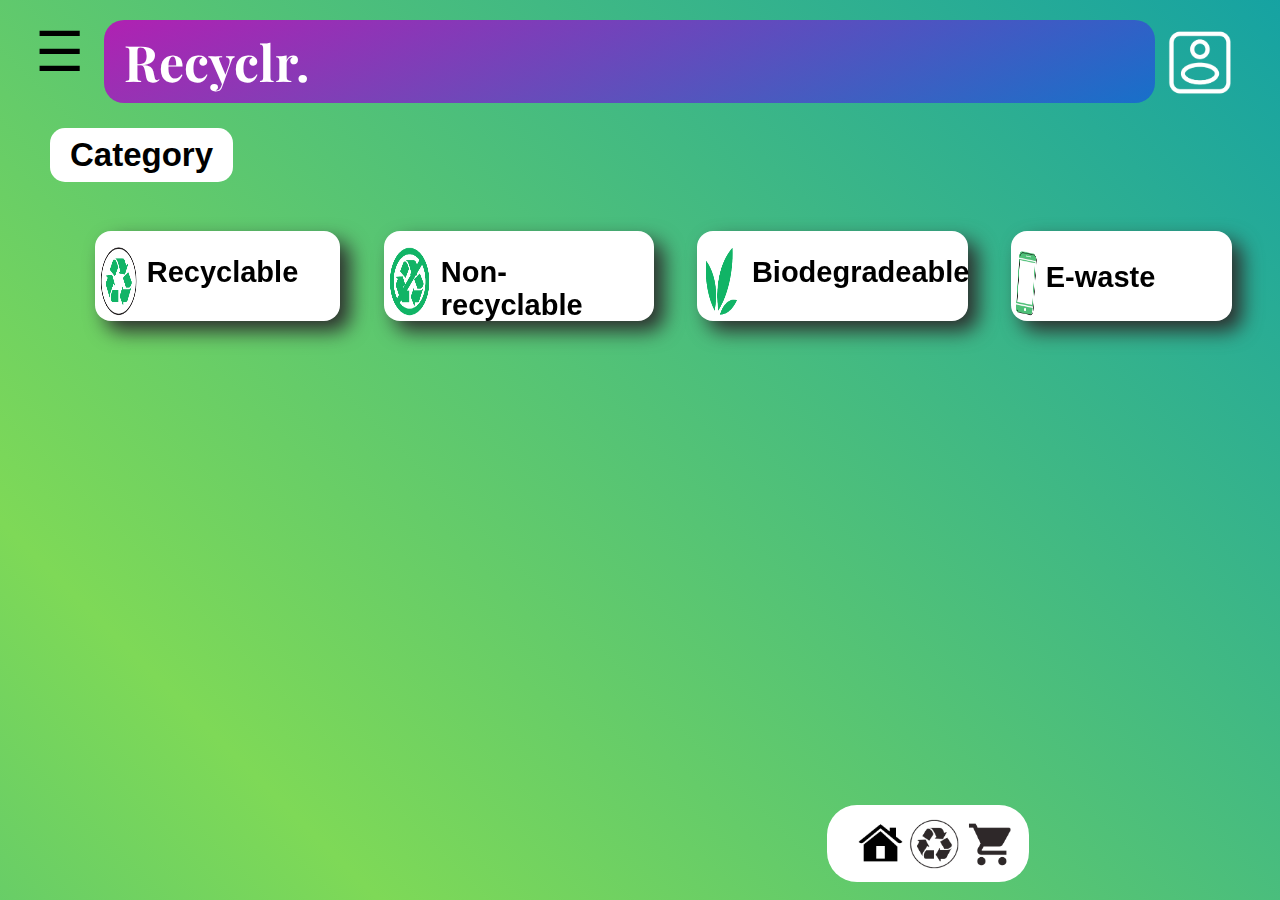
==== index.html @ dda89219 "Add files via upload" ====
<!DOCTYPE html>
<html lang="en">

<head>
    <meta charset="UTF-8">
    <meta http-equiv="X-UA-Compatible" content="IE=edge">
    <meta name="viewport" content="width=device-width, initial-scale=1">
    <title>Recyclr.</title>
    <link rel="stylesheet" href="design.css">
    <link rel="preconnect" href="https://fonts.googleapis.com">
    <link rel="preconnect" href="https://fonts.gstatic.com" crossorigin>
    <link href="https://fonts.googleapis.com/css2?family=Playfair+Display:wght@900&display=swap" rel="stylesheet">
</head>

<body>
    <div class="bg">
        <div class="top-thing">
            <div class="sidenav-container">

                <div id="mySidenav" class="sidenav">
                    <a href="javascript:void(0)" class="closebtn" onclick="closeNav()">&times;</a>
                    <a href="#">Wishlist</a>
                    <a href="acc.html">Profile</a>
                    <a href="#">About</a>
                    <a href="#">Contact</a>
                </div>
                <span style="font-size:55px;cursor:pointer;margin-top: 50px;" onclick="openNav()">&#9776;</span>

                <script>
                    function openNav() {
                        document.getElementById("mySidenav").style.width = "250px";
                    }

                    function closeNav() {
                        document.getElementById("mySidenav").style.width = "0";
                    }
                </script>

            </div>
            <div class="recyclr">Recyclr.</div>
            <div class="account"><a href="acc.html"><img src="account.png" style="width: 18%; height: 18%;"></a></div>

        </div>
        
        <div class="category_title">Category</div>

        <div class="sell_options_buttons">
            <button class="button sell_buttons" style="vertical-align: middle; width: 20%;"><img src="recycle_green.png"
                    style="vertical-align: middle; width: 16%; padding-top: 10px;"><span class="txt"
                    style="vertical-align: middle; padding-top: 20px;">Recyclable</span></button>

            <button class="button sell_buttons" style="vertical-align: middle; width: 22%;"><img
                    src="not-recyclable.png" style="vertical-align: middle; width: 16%;padding-top: 10px;"><span class="txt"
                    style="vertical-align: middle; padding-top: 20px;">Non-recyclable</span></button>

            <button class="button sell_buttons" style="vertical-align: middle; width: 22%;padding-top: 15px;"><img src="bio.png"
                    style="vertical-align: middle; width: 15%;"><span class="txt"
                    style="vertical-align: middle; padding-top: 10px;">Biodegradeable</span></button>

            <button class="button sell_buttons" style="vertical-align: middle; width: 18%;margin-right: 1%;padding-top: 20px;"><img
                    src="phone.png" style="vertical-align: middle; width: 10%;"><span class="txt"
                    style="vertical-align: middle; padding-top: 10px;">E-waste</span></button>

        </div>

        <div class="navbar">
            <a href="acc.html"><img src="home.png" style="width: 45px; height: 45px; "></a>
            <a href="index.html"><img src="recycle.png" style="width: 50px; height: 50px; "></a>
            <a href="buy.html"><img src="shop.png" style="width: 50px; height: 50px;  "></a>

        </div>

    </div>

</body>

</html>
---- design.css ----
* {
    padding: 0;
    margin: 0;
    box-sizing: border-box;
}

.bg {
    height: 100vh;
    width: 100%;
    background: linear-gradient(45deg, #0097B2, #7ED957, #0097B2, #7ED957);
    background-size: 300% 300%;
    position: fixed;
    animation: color 20s ease-in-out infinite;
    overflow-y: auto;
}

@keyframes color {
    0% {
        background-position: 0 50%;
    }

    50% {
        background-position: 100% 50%;
    }

    100% {
        background-position: 0 50%;
    }
}

.recyclr {
    text-decoration: none;
    font-family: 'Playfair Display', serif;
    width: 100%;
    color: #ffffff;
    font-weight: bolder;
    font-size: 50px;
    padding: 8px 20px;
    border-radius: 20px;
    margin-top: 20px;
    margin-left: 20px;
    margin-right: 10%;
    background: linear-gradient(160deg, #bb0bbbe1, #1153e2a9);
}

.header_shop {
    display: flex;
    flex-direction: row;
    justify-content: flex-start;

}

.search_bar {

    text-decoration: none;
    font-family: 'Garet', sans-serif;
    font-weight: bolder;
    font-size: 33px;
    border-radius: 15px;
    padding: 8px 45px;

    align-content: last baseline;
    margin: 25px;
    background-color: white;
}

.shop_title {
    text-decoration: none;
    font-family: 'Garet', sans-serif;
    font-weight: bolder;
    font-size: 33px;
    padding: 8px 25px;
    border-radius: 15px;
    align-content: center;
    margin: 25px;
    margin-left: 5%;

    background-color: white;
}

.category_title {
    text-decoration: none;
    font-family: 'Garet', sans-serif;
    font-weight: bolder;
    font-size: 33px;
    padding: 8px 20px;
    border-radius: 15px;
    align-content: center;
    margin-top: 25px;
    margin-left: 50px;
    margin-right: 80%;
    background-color: white;
    position: absolute;
}


@media screen and (max-width: 600px) {
    .header_shop .search-container {
        float: none;
    }

    .header_shop a,
    .header_shop input[type=text],
    .header_shop .search-container button {
        float: none;
        display: block;
        text-align: left;
        width: 100%;
        margin: 0;
        padding: 14px;
    }

    .header_shop input[type=text] {
        border: 1px solid #ccc;
    }
}
.top-thing{
    display: flex;
    flex-direction: row;
}
.account {
    position: absolute;
    top: 30px;
    right: -240px;
}

.sell_options_buttons {
    display: flex;
    position: relative;
    align-self: center;
    flex-direction: row;
    justify-content: space-evenly;
    margin-top: 10%;
    margin-left: 4%;

}








.checkout{
    margin-top: 40px;
    background-color: #f0f0f0;
    padding: 20px;
}

.ch_container {
    max-width: 1200px;
    margin: 0 auto;
    padding: 20px;
    display: flex;
    flex-wrap: wrap;
    justify-content: space-between;
}

form {
    width: 50%;
    margin: auto;
    padding: 20px;
    background-color: #fff;
    border-radius: 10px;
    box-shadow: 0px 0px 10px rgba(0, 0, 0, 0.3);
}

label {
    display: block;
    margin-bottom: 10px;
    font-weight: bold;
    color: #333;
}

input[type="text"],
select {
    width: 100%;
    padding: 1px;
    border-radius: 5px;
    border: 1px solid #ccc;
    margin-bottom: 5px;
    box-sizing: border-box;
}

input[type="submit"] {
    background-color: #4CAF50;
    color: white;
    border: none;
    border-radius: 5px;
    padding: 10px 20px;
    cursor: pointer;
}

input[type="submit"]:hover {
    background-color: #3e8e41;
}









.sell_options_buttons_row {
    display: flex;
    position: relative;
    align-self: center;
    flex-direction: row;
    justify-content: space-evenly;
    margin-top: 4.5%;
    margin-left: 4%;
}

.button {
    display: inline-flex;
    background-color: #ffffff;
    margin-left: 8px;
    border: none;
    color: black;
    padding: 5px;
    padding-right: -10px;
    text-align: left;
    align-items: left;
    text-decoration: none;
    height: 90px;
    display: inline-flex;
    font-family: 'garet', sans-serif;
    font-weight: bold;
    font-size: 29px;
    border-radius: 16px;

    filter: brightness(5%);
    filter: contrast(5%);
    filter: drop-shadow(10px 10px 10px rgb(45, 46, 45));
    transition: .5s ease-in-out;
}

.button:hover {
    transform: translateY(-10px) translateX(5px)
}

.txt {
    padding-left: 4%;
    padding-right: 2%;
    text-align: left;
}

.navbar a {
    display: inline-flex;
    display: flex;
    position: relative;
    align-self: center;
    flex-direction: row;
    margin-top: 10%;
    margin-left: 4%;
    transition: .5s ease-in-out;
}

.navbar a:hover {
    transform: translateY(-5px)
}


.navbar {
    display: flex;
    flex-direction: row;
    justify-content: space-evenly;
    background-color: white;
    border-radius: 30px;
    padding-left: 2%;
    padding-right: 2.5%;
    padding-bottom: 1%;
    bottom: 2%;
    overflow: hidden;
    position: fixed;
    margin-left: 45%;
    justify-self: center;


}


.buy_img {
    display: inline-flex;
    width: 16%;
    margin-top: 5%;
    margin-left: 5%;
    filter: brightness(5%);
    filter: contrast(5%);
    filter: drop-shadow(10px 10px 10px rgb(45, 46, 45));
    transition: .5s ease-in-out;
}

.buy_text {
    display: flex;
    flex-direction: column;
    text-align: right;
    float: right;
    margin-right: 3%;
}

.buy_buttons {
    display: flex;
    background-color: #ffffff;
    border: none;
    color: black;
    padding: 5px;
    padding-right: -10px;
    text-align: left;
    align-items: left;
    text-decoration: none;
    font-family: 'garet', sans-serif;
    font-weight: bold;
    font-size: 32px;
    border-radius: 16px;
    margin-top: 5px;

    filter: brightness(5%);
    filter: contrast(5%);
    filter: drop-shadow(10px 10px 10px rgb(45, 46, 45));
    transition: .5s ease-in-out;
}


.img li {
    display: inline-flex;
    margin-top: 10%;
    margin-left: 10%;
    margin-right: -90px;
    filter: brightness(5%);
    filter: contrast(5%);
    filter: drop-shadow(10px 10px 10px rgb(45, 46, 45));
    transition: .5s ease-in-out;
}




.search-container {
    display: flex;
    margin-left: 25px;
    vertical-align: middle;
    float: left;
    flex-direction: row;
    width: 60%;
    margin-top: 10px;
}

.disp-flex {
    display: flex;
    flex-direction: row;
    width: 65%;
    margin-left: 0%;
}

.search-container input[type=text] {
    text-decoration: none;
    font-family: 'Garet', sans-serif;
    font-weight: bolder;
    font-size: 33px;
    padding: 8px 25px;
    border-radius: 15px;
    align-content: center;
    width: 90%;
    margin: 5px;
    margin-left: 1%;
    background-color: white;
}

.search-button {
    display: flex;
    padding: 5px 5px;
    height: 50%;
    width: 10%;
    margin-top: 25px;
    background: #ddd;
    font-size: 22px;
    border-radius: 16px;
    border: none;
    vertical-align: middle;
}

.icon_img {
    margin: auto;
    height: 30px;
    width: 30px;
    vertical-align: middle;
}

.search-container button:hover {
    background: #ccc;
}



.top-thing {
    display: flex;
    flex-direction: row;
    margin-left: 25px;
}

.sidenav-container {
    margin-left: 10px;
    margin-top: 20px;

}

.sidenav {
    height: 100%;
    width: 0;
    font-family: 'garet', sans-serif;
    font-weight: bold;
    position: fixed;
    z-index: 1;
    top: 0;
    left: 0;
    background-color: #1a1919e3;
    overflow-x: hidden;
    transition: 0.5s;
    padding-top: 60px;

}

.sidenav a {
    padding: 8px 8px 8px 32px;
    text-decoration: none;
    font-size: 25px;
    color: #818181;
    display: block;
    transition: 0.3s;
}

.sidenav a:hover {
    color: #f1f1f1;
}

.sidenav .closebtn {
    position: absolute;
    top: 0;
    right: 25px;
    font-size: 36px;
    margin-left: 50px;
}


@media screen and (max-height: 450px) {
    .sidenav {
        padding-top: 15px;
    }

    .sidenav a {
        font-size: 18px;
    }
}

.footer {
    position: absolute;
    bottom: 0;
    background-color: #f3fff5;
    margin-top: 80px;
    padding: 20px;
    width: 100%;
    z-index: -1;
}

.footer-container {
    max-width: 990px;
    margin: 0 auto;
}
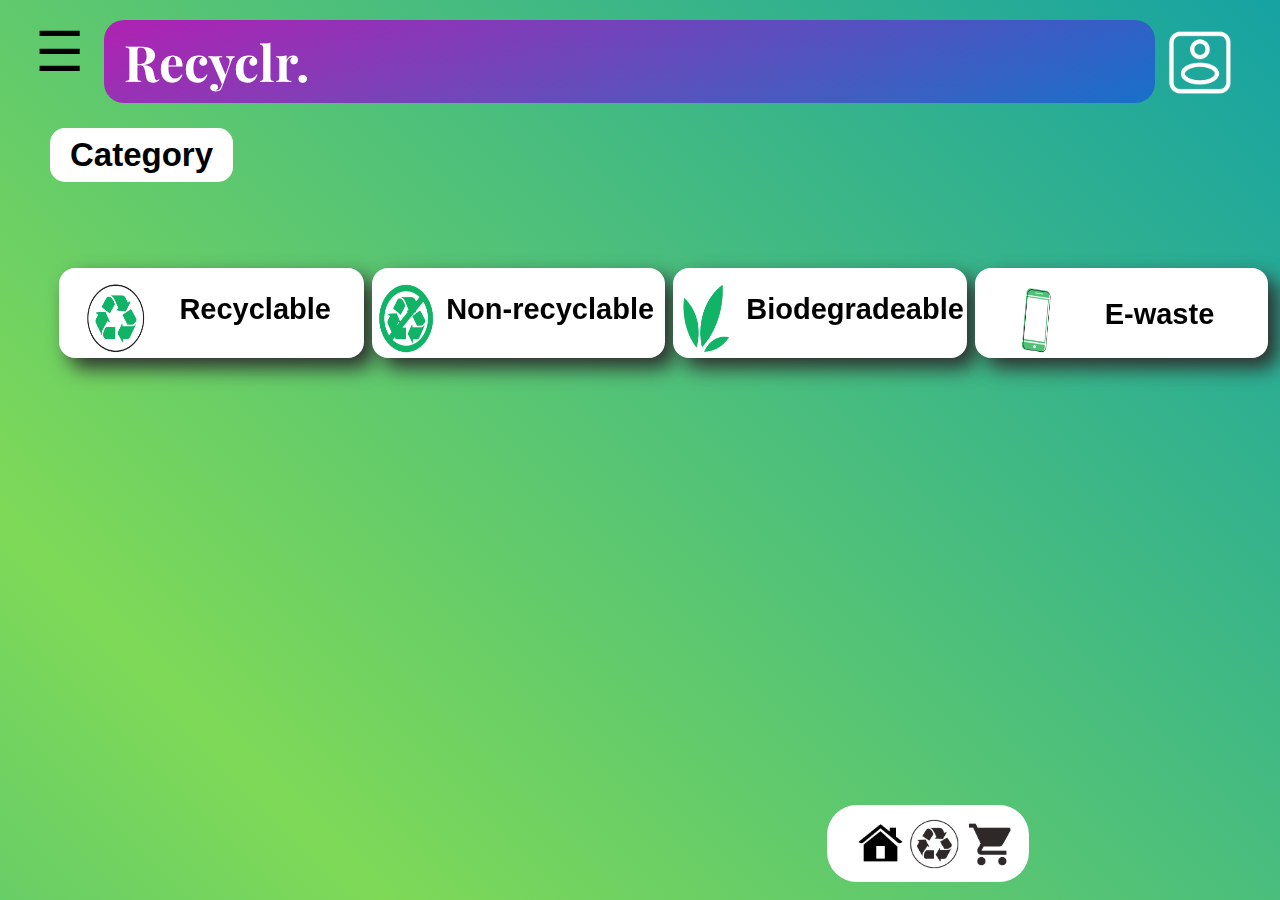
==== commit 990fa8c3: "99.9% done" ====
--- a/index.html
+++ b/index.html
@@ -19,10 +19,10 @@
 
                 <div id="mySidenav" class="sidenav">
                     <a href="javascript:void(0)" class="closebtn" onclick="closeNav()">&times;</a>
-                    <a href="#">Wishlist</a>
+                    <a href="wishlist.html">Wishlist</a>
                     <a href="acc.html">Profile</a>
-                    <a href="#">About</a>
-                    <a href="#">Contact</a>
+                    <a href="about.html">About</a>
+                    <a href="sign.html">Sign in</a>
                 </div>
                 <span style="font-size:55px;cursor:pointer;margin-top: 50px;" onclick="openNav()">&#9776;</span>
 
@@ -45,22 +45,21 @@
         <div class="category_title">Category</div>
 
         <div class="sell_options_buttons">
-            <button class="button sell_buttons" style="vertical-align: middle; width: 20%;"><img src="recycle_green.png"
-                    style="vertical-align: middle; width: 16%; padding-top: 10px;"><span class="txt"
-                    style="vertical-align: middle; padding-top: 20px;">Recyclable</span></button>
+                    <a href="recyclable.html" class="button sell_buttons" style="vertical-align: middle; width: 26%;"><img src="recycle_green.png"
+                    style="vertical-align: middle; width: 20%; padding-top: 10px;"><span class="txt"
+                    style="vertical-align: middle; padding-top: 20px;">Recyclable</span></a>
 
-            <button class="button sell_buttons" style="vertical-align: middle; width: 22%;"><img
-                    src="not-recyclable.png" style="vertical-align: middle; width: 16%;padding-top: 10px;"><span class="txt"
-                    style="vertical-align: middle; padding-top: 20px;">Non-recyclable</span></button>
+                    <a href="not-rec.html" class="button sell_buttons" style="vertical-align: middle; width: 25%;"><img
+                    src="not-recyclable.png" style="vertical-align: middle; width: 20%;padding-top: 10px;"><span class="txt"
+                    style="vertical-align: middle; padding-top: 20px;">Non-recyclable</span></a>
 
-            <button class="button sell_buttons" style="vertical-align: middle; width: 22%;padding-top: 15px;"><img src="bio.png"
-                    style="vertical-align: middle; width: 15%;"><span class="txt"
-                    style="vertical-align: middle; padding-top: 10px;">Biodegradeable</span></button>
+                    <a href="biodegrade.html" class="button sell_buttons" style="vertical-align: middle; width: 25%;padding-top: 15px;"><img src="bio.png"
+                    style="vertical-align: middle; width: 20%;"><span class="txt"
+                    style="vertical-align: middle; padding-top: 10px;">Biodegradeable</span></a>
 
-            <button class="button sell_buttons" style="vertical-align: middle; width: 18%;margin-right: 1%;padding-top: 20px;"><img
+                    <a href="e-waste.html" class="button sell_buttons" style="vertical-align: middle; width: 25%;margin-right: 1%;padding-top: 20px;"><img
                     src="phone.png" style="vertical-align: middle; width: 10%;"><span class="txt"
-                    style="vertical-align: middle; padding-top: 10px;">E-waste</span></button>
-
+                    style="vertical-align: middle; padding-top: 10px;">E-waste</span></a>
         </div>
 
         <div class="navbar">
--- a/design.css
+++ b/design.css
@@ -75,6 +75,19 @@
     margin: 25px;
     margin-left: 5%;
 
+    background-color: white;
+}
+.about {
+    text-decoration: none;
+    font-family: 'Garet', sans-serif;
+    font-weight: bolder;
+    font-size: 33px;
+    padding: 8px 25px;
+    border-radius: 15px;
+    align-content: center;
+    margin: 25px;
+    margin-left: 5%;
+    margin-right: 81%;
     background-color: white;
 }
 
@@ -134,6 +147,16 @@
     margin-left: 4%;
 
 }
+.sell_buttons {
+    display: flex;
+    position: relative;
+    align-self: center;
+    flex-direction: row;
+    justify-content: space-evenly;
+    margin-top: 3%;
+    margin-left: 0.5%;
+
+}
 
 
 
@@ -210,7 +233,7 @@
     align-self: center;
     flex-direction: row;
     justify-content: space-evenly;
-    margin-top: 4.5%;
+    margin-top: 1%;
     margin-left: 4%;
 }
 
@@ -471,3 +494,59 @@
     margin: 0 auto;
 }
 
+.cont{
+    font-family: 'Garet', sans-serif;
+    color: white;
+    font-size: 25px;
+    padding: 8px 25px;
+    border-radius: 15px;
+    align-content: center;
+    margin: 25px;
+    margin-left: 1.3%;
+    background: linear-gradient(160deg, #bb0bbbe1, #1153e2a9);
+    };
+
+h1{
+    font-family: 'playfair display', serif;
+    font-size: 25px;
+    font-weight: bold;
+}
+.para{
+    font-family: 'open-sans', sans-serif;
+    color:black;
+    font-weight:500;
+    font-size: 21px;
+    margin-left: 1%;
+    margin-bottom: 30%;
+}
+.check button{
+    margin-left: 5px;
+    margin-bottom: 15px;
+    padding: 5px;
+    background-color: purple;
+    border-radius: 15px;
+    color: white;
+    font-family: 'garet' sans-serif;
+    font-weight: bolder;
+    font-size: 25px;
+    padding: 5px;
+    z-index: +10;
+    margin-top: 20%;
+}
+.cancel_txt {
+    text-decoration: none;
+    font-family: 'Garet', sans-serif;
+    color: white;
+    font-weight: bolder;
+    font-size: 33px;
+    padding: 8px 20px;
+    border-radius: 15px;
+    align-content: center;
+    margin-left: 1px;
+    margin-right: 2%; 
+    margin-top: 2%;
+    background-color: rgb(160, 8, 160);
+    position: relative;
+    margin-bottom: 10px;
+    float: right;
+}
